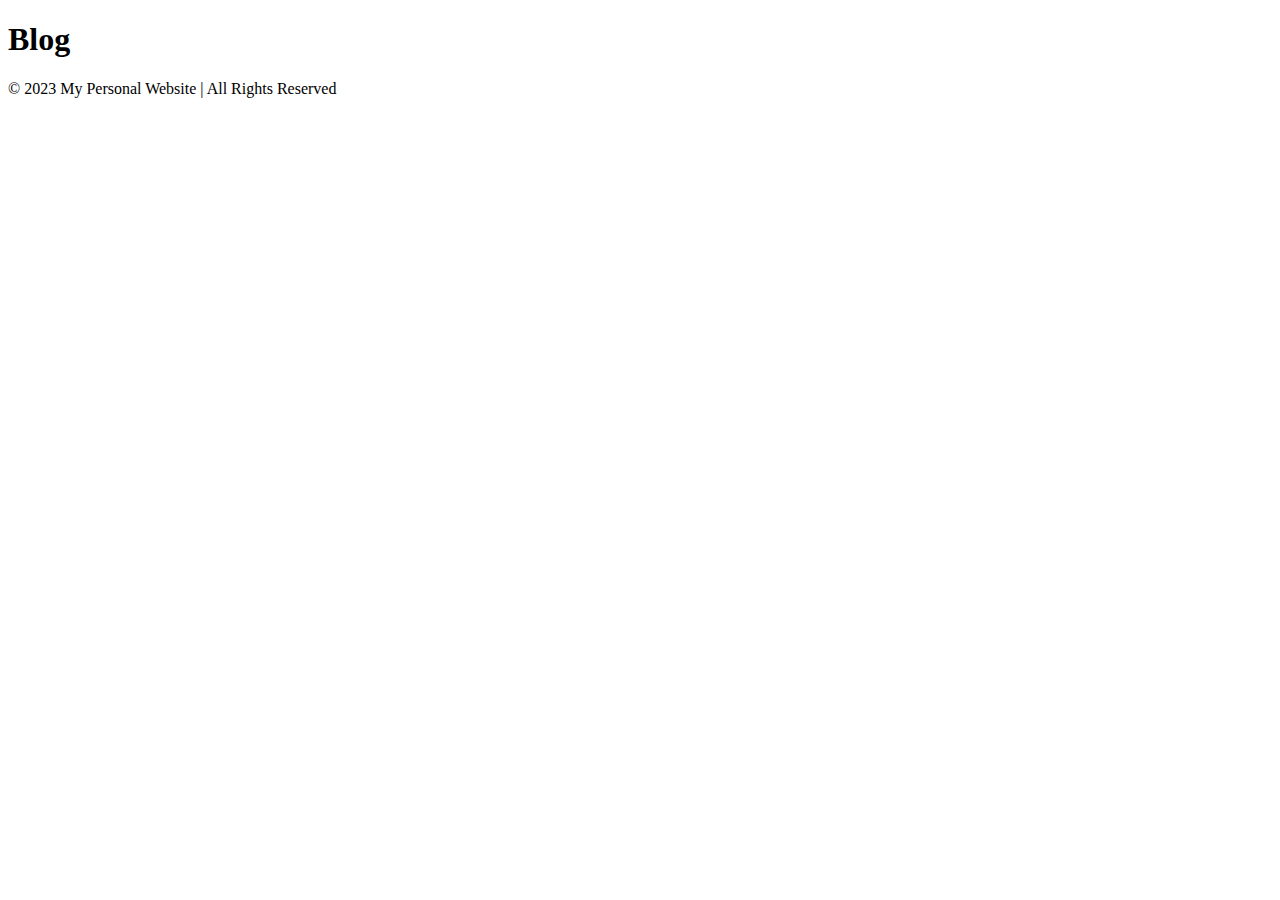
==== blog.html @ 2f766e7d "basic html" ====
<!DOCTYPE html>
<html>
    <head>
        <title>Personal Webpage</title>
    </head>
    <body>
        <nav class="navbar">
            <h1 class="logo">
                <title>Personal Website</title>
            </h1>
        </nav>
        <main>
            <h1 class="page-title">Blog</h1>
        </main>
        <footer class="footer">© 2023 My Personal Website | All Rights Reserved</footer>
    </body>
</html>
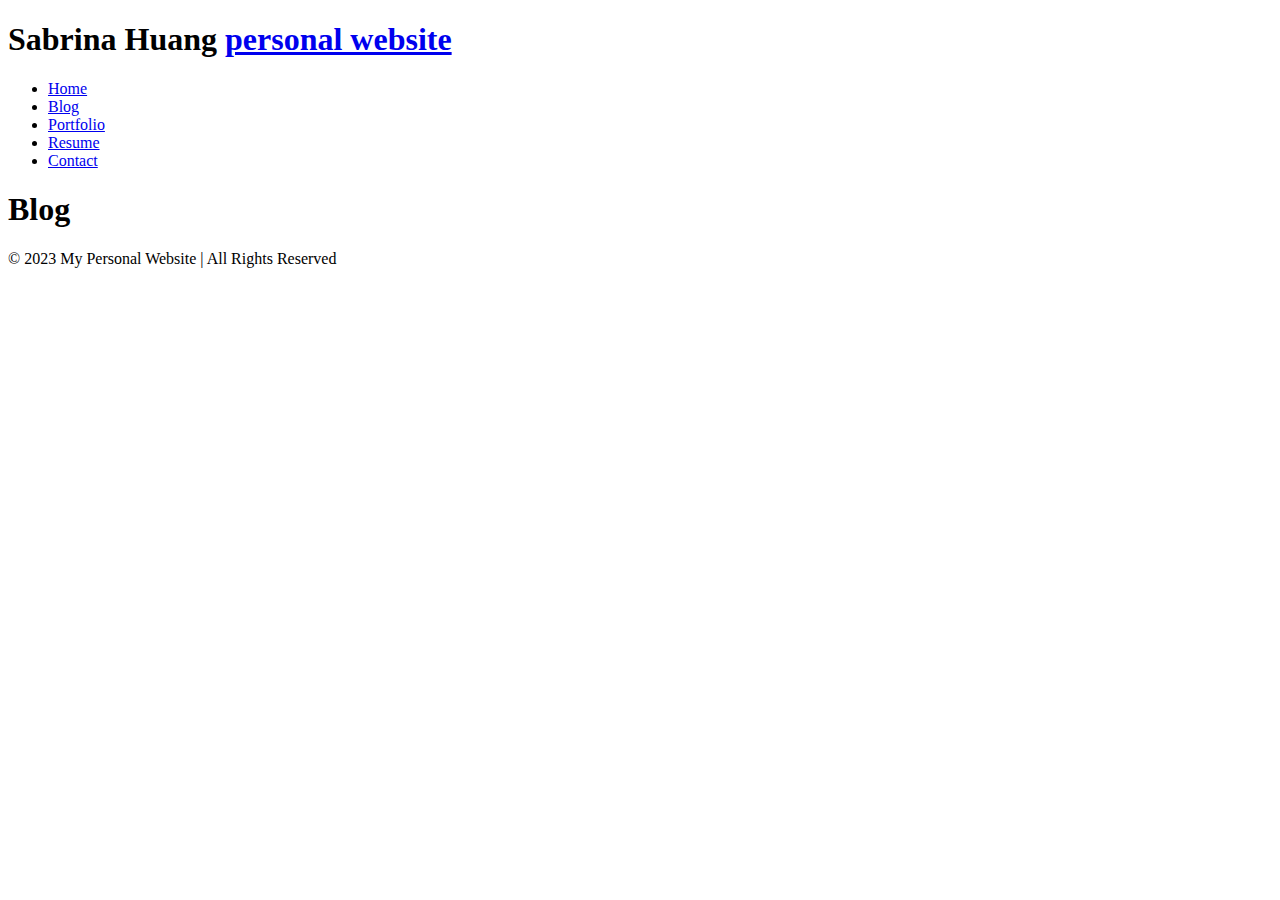
==== commit 20878cb5: "html done" ====
--- a/blog.html
+++ b/blog.html
@@ -6,8 +6,16 @@
     <body>
         <nav class="navbar">
             <h1 class="logo">
-                <title>Personal Website</title>
+                Sabrina Huang
+                <a href="index.html">personal website</a>
             </h1>
+            <ul class="nav-list">
+                <li><a href="index.html">Home</a></li>
+                <li><a href="blog.html">Blog</a></li>
+                <li><a href="portfolio.html">Portfolio</a></li>
+                <li><a href="resume.html">Resume</a></li>
+                <li><a href="contact.html">Contact</a></li>
+            </ul>
         </nav>
         <main>
             <h1 class="page-title">Blog</h1>
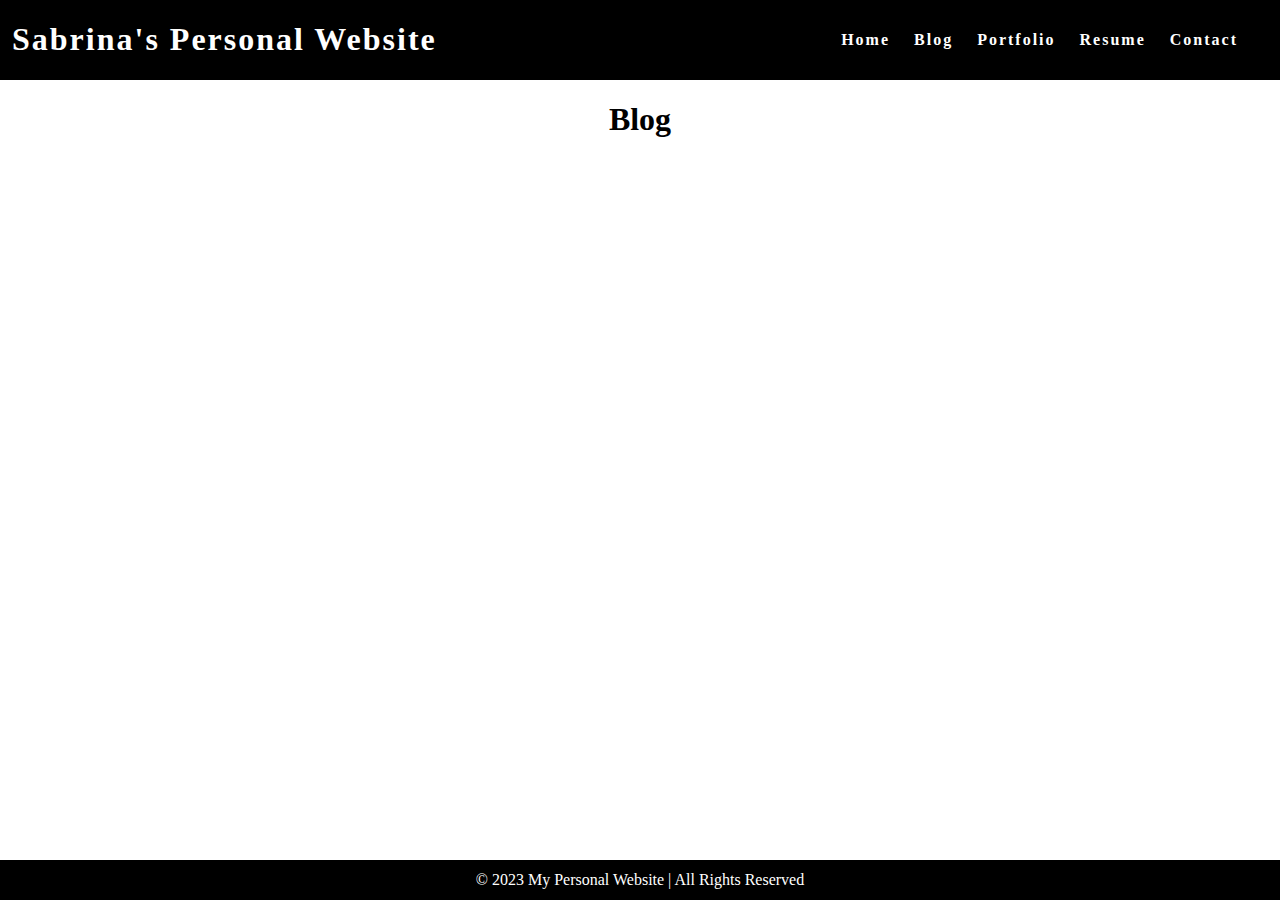
==== commit d03fa62d: "css min" ====
--- a/blog.html
+++ b/blog.html
@@ -2,12 +2,12 @@
 <html>
     <head>
         <title>Personal Webpage</title>
+        <link rel="stylesheet" href="styles.css" />
     </head>
     <body>
         <nav class="navbar">
             <h1 class="logo">
-                Sabrina Huang
-                <a href="index.html">personal website</a>
+                <a href="index.html">Sabrina's Personal Website</a>
             </h1>
             <ul class="nav-list">
                 <li><a href="index.html">Home</a></li>
--- a/styles.css
+++ b/styles.css
@@ -0,0 +1,71 @@
+html {
+    height: 100%;
+  }
+  
+  body {
+    background-color: white;
+    position: relative;
+    min-height: 100vh;
+    padding: 0;
+    margin: 0;
+  }
+  
+  main {
+    padding: 0 20px 40px 20px;
+    display: flex;
+    flex-direction: column;
+    justify-content: center;
+    align-items: center;
+  }
+    
+  .navbar {
+    position: -webkit-sticky;
+    position: sticky;
+    top: 0;
+    width: 100%;
+    height: 7%;
+    z-index: 10;
+  
+    display: flex;
+    justify-content: space-between;
+    align-items: center;
+    text-align: center;
+  
+    background-color: black;
+    color: white;
+    padding: 0px 0px;
+  
+    /* Debug border */
+    /* border: solid red; */
+  }
+  
+  .nav-list {
+    display: flex;
+    flex-direction: row;
+    position: relative;
+    right: 30px;
+    list-style: none;
+  }
+  
+  .navbar a {
+    color: white;
+    font-weight: bold;
+    margin: 0 12px;
+    text-decoration: none;
+    letter-spacing: 2px;
+  }
+  
+  /* CSS for page footer */
+  
+  .footer {
+    display: flex;
+    justify-content: center;
+    align-items: center;
+    background-color: black;
+    color: white;
+    position: absolute;
+    bottom: 0;
+    width: 100%;
+    height: 2.5rem;
+  }
+  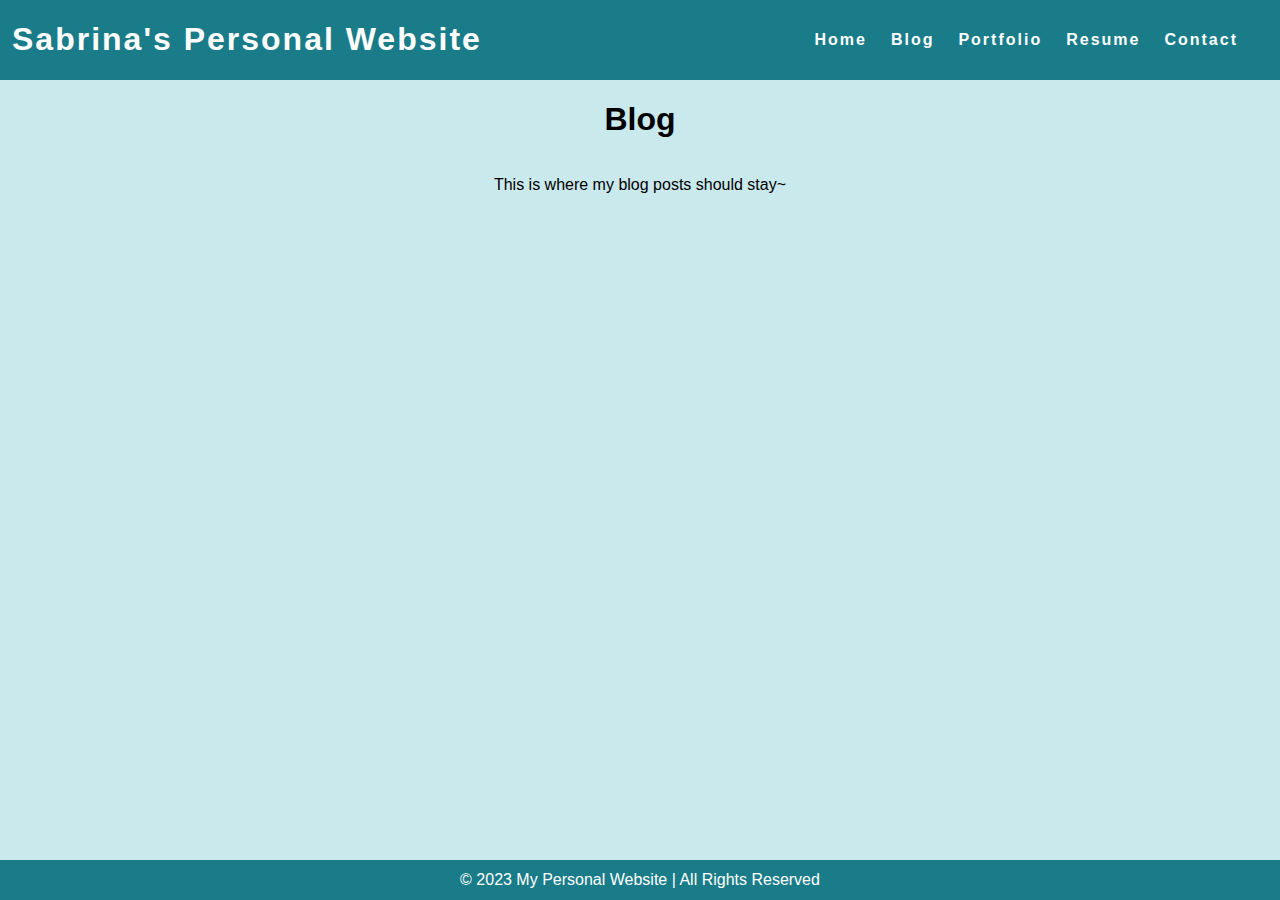
==== commit 677f1e4a: "css and other modification" ====
--- a/blog.html
+++ b/blog.html
@@ -19,6 +19,7 @@
         </nav>
         <main>
             <h1 class="page-title">Blog</h1>
+            <p>This is where my blog posts should stay~</p>
         </main>
         <footer class="footer">© 2023 My Personal Website | All Rights Reserved</footer>
     </body>
--- a/styles.css
+++ b/styles.css
@@ -1,9 +1,10 @@
 html {
     height: 100%;
+    font-family: Nunito, sans-serif;
   }
   
   body {
-    background-color: white;
+    background-color: rgba(55, 173, 189, 0.265);
     position: relative;
     min-height: 100vh;
     padding: 0;
@@ -17,7 +18,36 @@
     justify-content: center;
     align-items: center;
   }
-    
+
+  div.about-text{
+    font-size: 1.1em;
+    text-align: center;
+  }
+
+  .about,
+  .about-image img {
+    display: flex;
+    flex-direction: column;
+    align-items: center;
+   }
+
+   label {
+    display: block;
+    margin-bottom: 8px;
+    font-weight: bold;
+  }
+  
+  input[type="text"],
+  input[type="email"],
+  textarea {
+    width: 100%;
+    padding: 10px;
+    margin-bottom: 15px;
+    font-size: 16px;
+    resize: none;
+  }
+
+  
   .navbar {
     position: -webkit-sticky;
     position: sticky;
@@ -31,12 +61,10 @@
     align-items: center;
     text-align: center;
   
-    background-color: black;
+    background-color: rgb(26, 124, 137);
     color: white;
     padding: 0px 0px;
   
-    /* Debug border */
-    /* border: solid red; */
   }
   
   .nav-list {
@@ -55,13 +83,11 @@
     letter-spacing: 2px;
   }
   
-  /* CSS for page footer */
-  
   .footer {
     display: flex;
     justify-content: center;
     align-items: center;
-    background-color: black;
+    background-color: rgb(26, 124, 137);
     color: white;
     position: absolute;
     bottom: 0;
